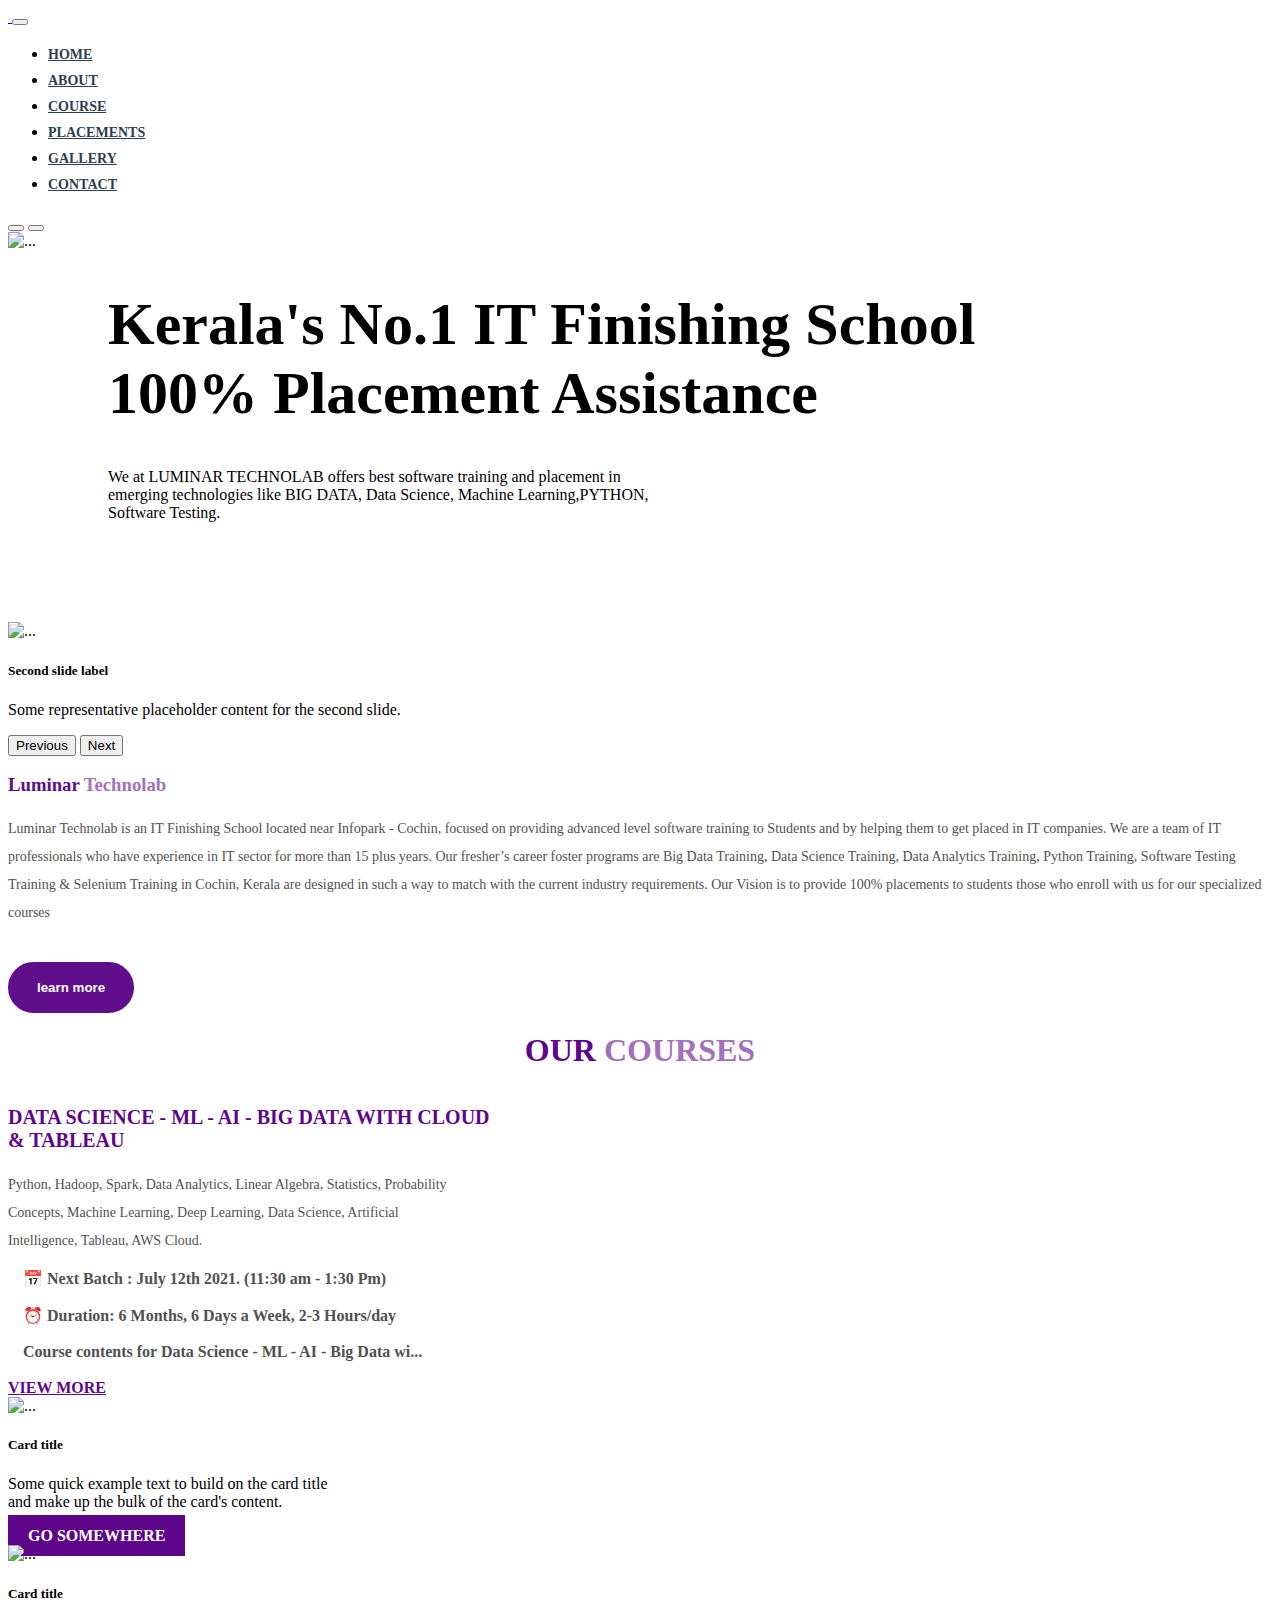
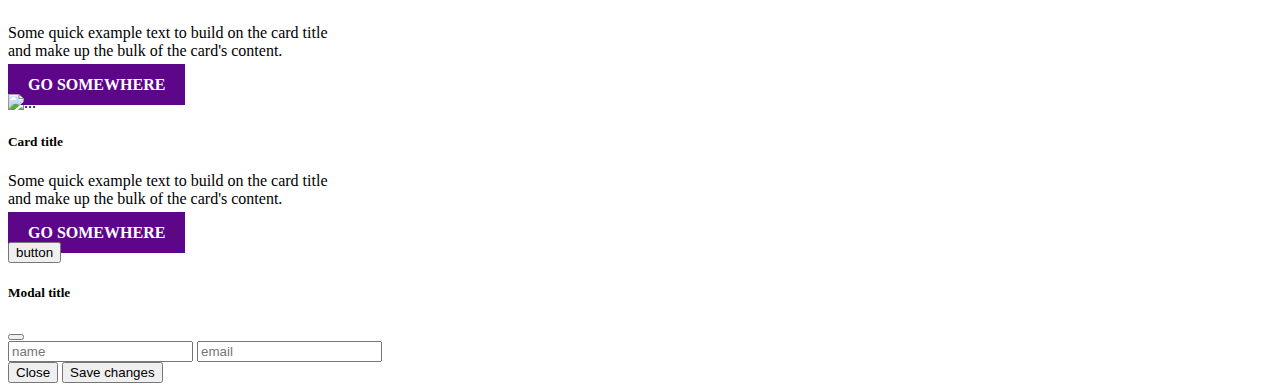
==== index.html @ 843476f9 "bootstrap works of luminar page" ====
<!DOCTYPE html>
<html lang="en">

<head>
    <meta charset="UTF-8">
    <meta http-equiv="X-UA-Compatible" content="IE=edge">
    <meta name="viewport" content="width=device-width, initial-scale=1.0">
    <title>Document</title>
    <!-- CSS only -->
    <link href="https://cdn.jsdelivr.net/npm/bootstrap@5.0.2/dist/css/bootstrap.min.css" rel="stylesheet"
        integrity="sha384-EVSTQN3/azprG1Anm3QDgpJLIm9Nao0Yz1ztcQTwFspd3yD65VohhpuuCOmLASjC" crossorigin="anonymous">
    <!-- JavaScript Bundle with Popper -->
    <script src="https://cdn.jsdelivr.net/npm/bootstrap@5.0.2/dist/js/bootstrap.bundle.min.js"
        integrity="sha384-MrcW6ZMFYlzcLA8Nl+NtUVF0sA7MsXsP1UyJoMp4YLEuNSfAP+JcXn/tWtIaxVXM"
        crossorigin="anonymous"></script>
    <link rel="stylesheet" href="home.css">

</head>

<body>
    <nav class="navbar navbar-expand-lg navbar-light bg-light">
        <div class="container">
            <a class="navbar-brand" href="#">
                <img src="./logo.png" alt="">

            </a>
            <button class="navbar-toggler" type="button" data-bs-toggle="collapse"
                data-bs-target="#navbarSupportedContent" aria-controls="navbarSupportedContent" aria-expanded="false"
                aria-label="Toggle navigation">
                <span class="navbar-toggler-icon"></span>
            </button>
            <div class="collapse navbar-collapse" id="navbarSupportedContent">
                <ul class="navbar-nav ms-auto mb-2 mb-lg-0">
                    <li class="nav-item px-3">
                        <a class="nav-link active" aria-current="page" href="#">HOME</a>
                    </li>
                    <li class="nav-item">
                        <a class="nav-link active" aria-current="page" href="#">ABOUT</a>
                    </li>
                    <li class="nav-item">
                        <a class="nav-link active" aria-current="page" href="#">COURSE</a>
                    </li>
                    <li class="nav-item">
                        <a class="nav-link active" aria-current="page" href="#">PLACEMENTS</a>
                    </li>
                    <li class="nav-item">
                        <a class="nav-link active" aria-current="page" href="#">GALLERY</a>
                    </li>
                    <li class="nav-item">
                        <a class="nav-link active" aria-current="page" href="#">CONTACT</a>
                    </li>

                </ul>

            </div>
        </div>
    </nav>
    <div class="container-fluid">
        <div class="row">
            <div id="carouselExampleCaptions" class="carousel slide" data-bs-ride="carousel">
                <div class="carousel-indicators">
                    <button type="button" data-bs-target="#carouselExampleCaptions" data-bs-slide-to="0" class="active"
                        aria-current="true" aria-label="Slide 1"></button>
                    <button type="button" data-bs-target="#carouselExampleCaptions" data-bs-slide-to="1"
                        aria-label="Slide 2"></button>
                    <!-- <button type="button" data-bs-target="#carouselExampleCaptions" data-bs-slide-to="2" aria-label="Slide 3"></button> -->
                </div>
                <div class="carousel-inner">
                    <div class="carousel-item active">
                        <img src="https://luminartechnolab.com/img/frontend/slider/5.jpg" class="d-block w-100"
                            alt="...">
                        <div class="carousel-caption d-none d-md-block mar ">
                            <h1>Kerala's No.1 IT Finishing School
                                <br>
                                100% Placement Assistance
                            </h1>


                            <p>We at LUMINAR TECHNOLAB offers best software training and placement in <br> emerging
                                technologies like BIG DATA, Data Science, Machine Learning,PYTHON, <br>
                                Software Testing.</p>
                        </div>
                    </div>
                    <div class="carousel-item">
                        <img src="https://luminartechnolab.com/img/frontend/slider/6.jpg" class="d-block w-100"
                            alt="...">
                        <div class="carousel-caption d-none d-md-block">
                            <h5>Second slide label</h5>
                            <p>Some representative placeholder content for the second slide.</p>
                        </div>
                    </div>
                    <!-- <div class="carousel-item">
                    <img src="..." class="d-block w-100" alt="...">
                    <div class="carousel-caption d-none d-md-block">
                      <h5>Third slide label</h5>
                      <p>Some representative placeholder content for the third slide.</p>
                    </div>
                  </div> -->
                </div>
                <button class="carousel-control-prev" type="button" data-bs-target="#carouselExampleCaptions"
                    data-bs-slide="prev">
                    <span class="carousel-control-prev-icon" aria-hidden="true"></span>
                    <span class="visually-hidden">Previous</span>
                </button>
                <button class="carousel-control-next" type="button" data-bs-target="#carouselExampleCaptions"
                    data-bs-slide="next">
                    <span class="carousel-control-next-icon" aria-hidden="true"></span>
                    <span class="visually-hidden">Next</span>
                </button>
            </div>
        </div>
    </div>
    <div class="container mt-5">
        <div class="row">
            <div class="col-6 lh-lg col-sm-6 col-12 col-md-6 col-lg-6">
                <h3 class="hthree">
                    Luminar <span>Technolab</spa>

                </h3>

                <p class="mt-4">
                    Luminar Technolab is an IT Finishing School located near Infopark - Cochin, focused on providing
                    advanced level software training to Students and by helping them to get placed in IT companies. We
                    are a
                    team of IT professionals who have experience in IT sector for more than 15 plus years. Our fresher’s
                    career foster programs are Big Data Training, Data Science Training, Data Analytics Training, Python
                    Training, Software Testing Training & Selenium Training in Cochin, Kerala are designed in such a way
                    to
                    match with the current industry requirements. Our Vision is to provide 100% placements to students
                    those
                    who enroll with us for our specialized courses
                </p>
                <button class="but">learn more

                </button>
            </div>
            <div class="col-6">
                <img src="https://www.luminartechnolab.com/img/frontend/about/qq.jpg" alt="">
            </div>
        </div>

    </div>



    <div class="container my-5">
        <div class="row">
            <div class="col-4"></div>
            <div class="col-4 ">
                <h3 class=" m-5 our">

                    OUR
                    <span> COURSES</span>

                </h3>
            </div>
            <div class="col-4"></div>
        </div>
        <div class="row">
            <div class="col-6 border border-secondary">
                <img src="https://www.luminartechnolab.com/storage/uploads/data-science-1588143159.jpg" alt=""
                    class=" imgwid">
            </div>
            <div class="col-6  col-12 col-lg-6 col-md-6 col-sm-6 border border-success">
                <h3 class=" m-4 ">
                    <a href="" class="aone">
                        DATA SCIENCE - ML - AI - BIG DATA WITH CLOUD <br> & TABLEAU
                    </a>
                </h3>
                    <p class="ms-4">
                        Python, Hadoop, Spark, Data Analytics, Linear Algebra, Statistics, Probability <br> Concepts, Machine
                        Learning, Deep Learning, Data Science, Artificial <br> Intelligence, Tableau, AWS Cloud.
                    </p>
                    <strong >📅 Next Batch : July 12th 2021. (11:30 am - 1:30 Pm)</strong> <br>
                                  <br>
                    <strong>⏰ Duration: 6 Months, 6 Days a Week, 2-3 Hours/day</strong> <br>
                    <br>
                    <strong>Course contents for Data Science - ML - AI - Big Data wi...</strong> <br>
                    <br>
                    <a href="" class="ms-3 view">VIEW MORE</a>
                  
                

            </div>
        </div>

        <div class="container my-5">
            <div class="row">
                <div class="col-lg-4 col-md-6">
                    <div class="card" style="width: 20rem;">
                        <img src="https://www.luminartechnolab.com/storage/uploads/python-1588143191.jpg"
                            class="card-img-top" alt="...">
                        <div class="card-body">
                            <h5 class="card-title">Card title</h5>
                            <p class="card-text">Some quick example text to build on the card title and make up the bulk
                                of
                                the card's content.</p>
                            <a href="#" class="btn btn-primary but2">Go somewhere</a>
                        </div>
                    </div>
                </div>
                <div class="col-lg-4 col-md-6">
                    <div class="card" style="width: 20rem;">
                        <img src="https://www.luminartechnolab.com/storage/uploads/st-1588580359.jpg"
                            class="card-img-top" alt="...">
                        <div class="card-body">
                            <h5 class="card-title">Card title</h5>
                            <p class="card-text">Some quick example text to build on the card title and make up the bulk
                                of
                                the card's content.</p>
                            <a href="#" class="btn btn-primary">Go somewhere</a>
                        </div>
                    </div>
                </div>
                <div class="col-lg-4 col-md-6">
                    <div class="card" style="width: 20rem;">
                        <img src="https://www.luminartechnolab.com/storage/uploads/ms-1623825586.jpg"
                            class="card-img-top" alt="...">
                        <div class="card-body">
                            <h5 class="card-title">Card title</h5>
                            <p class="card-text">Some quick example text to build on the card title and make up the bulk
                                of
                                the card's content.</p>
                            <a href="#" class="btn btn-primary">Go somewhere</a>
                        </div>
                    </div>
                </div>

            </div>
        </div>
        <div class="container">
            <div class="row">
                <div class="col-4">
                    <button class="btn btn-primary" data-bs-toggle="modal" data-bs-target="#exampleModal">
                        button
                    </button>
                    <div class="modal fade" id="exampleModal" tabindex="-1" aria-labelledby="exampleModalLabel"
                        aria-hidden="true">
                        <div class="modal-dialog">
                            <div class="modal-content">
                                <div class="modal-header">
                                    <h5 class="modal-title" id="exampleModalLabel">Modal title</h5>
                                    <button type="button" class="btn-close" data-bs-dismiss="modal"
                                        aria-label="Close"></button>
                                </div>
                                <div class="modal-body">
                                    <input type="text" placeholder="name" class="form-control">
                                    <input type="text" placeholder="email" class="form-control">

                                </div>
                                <div class="modal-footer">
                                    <button type="button" class="btn btn-secondary"
                                        data-bs-dismiss="modal">Close</button>
                                    <button type="button" class="btn btn-primary">Save changes</button>
                                </div>
                            </div>
                        </div>
                    </div>

                </div>

            </div>
            <div class="col-4"></div>
            <div class="col-4"></div>
        </div>
    </div>


</body>

</html>
---- home.css ----
.nav-item a{
    font-size: 14px;
    font-weight: 600;
    color:#2d3e50 !important;
    line-height: 26px;
}
.nav-item a:hover{
    color: #600e8b !important;
}

.carousel-item img{
    height: 500px;

}
.carousel-item h1{
    font-size: 60px;
    font-weight: 700;
    font-style: normal;
    /* font-family:'muli' !important; */
    text-align: start;
}
.carousel-item p{
    text-align: start;
}
.mar{
    margin-bottom: 100px;
    margin-left: 100px;
}
.col-6 .hthree{
    color: #600e8b;
    font-weight: 700;

}
.col-6 span{
color:#a271bc;

}
.col-6 .but{
    padding: 16px 27px;
    font-weight: 600;
    margin-top: 21px;
    border-radius: 50px;
    background-color: #600e8b;
    border: 2px solid #600e8b;
    color:white;
}

.col-6 .but:hover{
    background-color: white;
    border-color: #600e8b;
    color: #600e8b;

}

.container .card a{
    font-weight: 700;
    text-transform: uppercase;
    background-color: #5e068a;
    padding: 12px 20px;
    color: #fff;
    text-decoration: none;
    border-color: #600e8b;
}
.col-4 .our{
    font-size: 32px;
margin-bottom: 30px;
padding-top: 0;
color: #5e068a;
font-weight: 600;
line-height: 1.2;
margin: 0 auto;
text-align: center;
text-transform: uppercase;

}
.col-4 .our span{
    color:#a271bc;
}
.imgwid{
    width: 100%;
}
.col-6 h3 .aone{
    text-decoration: none;
    font-size: 20px;
    /* line-height: 25px; */
    /* margin-bottom: 15px; */
    
    font-weight: 600;
    font-style: normal;
    font-family: inherit;
    color: #5e068a;
    
}
.col-6 p{
    font-size: 14px;
    color: #515151;
    line-height: 2;
}
.col-6 strong{margin-left: 15px;
    font-weight: 600;
    color: #515151;
}
.col-6 .view{
    font-weight: 600;
    text-transform: uppercase;
    color: #5e068a;
    text-decoration: underline;
}
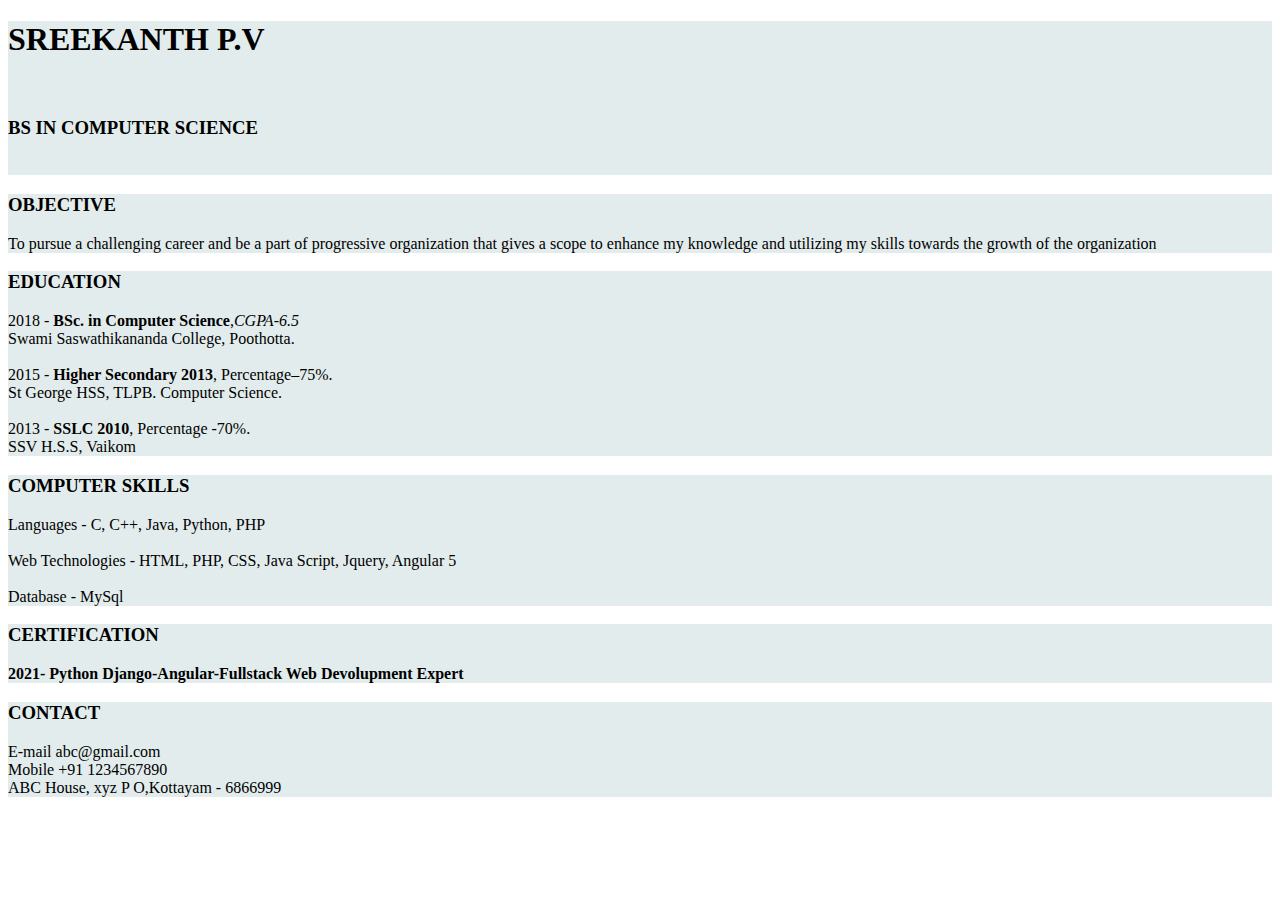
==== commit cd4f5ad0: "resume page added" ====
--- a/index.html
+++ b/index.html
@@ -6,265 +6,108 @@
     <meta http-equiv="X-UA-Compatible" content="IE=edge">
     <meta name="viewport" content="width=device-width, initial-scale=1.0">
     <title>Document</title>
+    <link rel="stylesheet" href="resume.css">
     <!-- CSS only -->
     <link href="https://cdn.jsdelivr.net/npm/bootstrap@5.0.2/dist/css/bootstrap.min.css" rel="stylesheet"
         integrity="sha384-EVSTQN3/azprG1Anm3QDgpJLIm9Nao0Yz1ztcQTwFspd3yD65VohhpuuCOmLASjC" crossorigin="anonymous">
-    <!-- JavaScript Bundle with Popper -->
-    <script src="https://cdn.jsdelivr.net/npm/bootstrap@5.0.2/dist/js/bootstrap.bundle.min.js"
-        integrity="sha384-MrcW6ZMFYlzcLA8Nl+NtUVF0sA7MsXsP1UyJoMp4YLEuNSfAP+JcXn/tWtIaxVXM"
-        crossorigin="anonymous"></script>
-    <link rel="stylesheet" href="home.css">
 
 </head>
 
 <body>
-    <nav class="navbar navbar-expand-lg navbar-light bg-light">
-        <div class="container">
-            <a class="navbar-brand" href="#">
-                <img src="./logo.png" alt="">
+    <div class="container ">
+        <div class="row border border-danger">
+            <div class="col-1"></div>
+            <div class="col-9">
+                <div class="row ">
+                    <div class="col-1"></div>
+                    <div class="col-10  border bground">
+                        <div class="row border-bottom border-success border-3">
+                            <div class="col"></div>
+                            <div class="col"></div>
+                            <div class="col-5">
+                                <div class="row">
+                                    <div class="col-3"></div>
+                                    <div class="col-9 ">
 
-            </a>
-            <button class="navbar-toggler" type="button" data-bs-toggle="collapse"
-                data-bs-target="#navbarSupportedContent" aria-controls="navbarSupportedContent" aria-expanded="false"
-                aria-label="Toggle navigation">
-                <span class="navbar-toggler-icon"></span>
-            </button>
-            <div class="collapse navbar-collapse" id="navbarSupportedContent">
-                <ul class="navbar-nav ms-auto mb-2 mb-lg-0">
-                    <li class="nav-item px-3">
-                        <a class="nav-link active" aria-current="page" href="#">HOME</a>
-                    </li>
-                    <li class="nav-item">
-                        <a class="nav-link active" aria-current="page" href="#">ABOUT</a>
-                    </li>
-                    <li class="nav-item">
-                        <a class="nav-link active" aria-current="page" href="#">COURSE</a>
-                    </li>
-                    <li class="nav-item">
-                        <a class="nav-link active" aria-current="page" href="#">PLACEMENTS</a>
-                    </li>
-                    <li class="nav-item">
-                        <a class="nav-link active" aria-current="page" href="#">GALLERY</a>
-                    </li>
-                    <li class="nav-item">
-                        <a class="nav-link active" aria-current="page" href="#">CONTACT</a>
-                    </li>
+                                        <h1 class="fs-3 mt-3 ms-3 fw-bold text-success "> SREEKANTH P.V </h1> <br>
+                                        <h3 class="fs-6 fw-bold ms-4 text-success "> BS IN COMPUTER SCIENCE</h3> <br>
+                                    </div>
+                                </div>
 
-                </ul>
-
-            </div>
-        </div>
-    </nav>
-    <div class="container-fluid">
-        <div class="row">
-            <div id="carouselExampleCaptions" class="carousel slide" data-bs-ride="carousel">
-                <div class="carousel-indicators">
-                    <button type="button" data-bs-target="#carouselExampleCaptions" data-bs-slide-to="0" class="active"
-                        aria-current="true" aria-label="Slide 1"></button>
-                    <button type="button" data-bs-target="#carouselExampleCaptions" data-bs-slide-to="1"
-                        aria-label="Slide 2"></button>
-                    <!-- <button type="button" data-bs-target="#carouselExampleCaptions" data-bs-slide-to="2" aria-label="Slide 3"></button> -->
-                </div>
-                <div class="carousel-inner">
-                    <div class="carousel-item active">
-                        <img src="https://luminartechnolab.com/img/frontend/slider/5.jpg" class="d-block w-100"
-                            alt="...">
-                        <div class="carousel-caption d-none d-md-block mar ">
-                            <h1>Kerala's No.1 IT Finishing School
-                                <br>
-                                100% Placement Assistance
-                            </h1>
-
-
-                            <p>We at LUMINAR TECHNOLAB offers best software training and placement in <br> emerging
-                                technologies like BIG DATA, Data Science, Machine Learning,PYTHON, <br>
-                                Software Testing.</p>
-                        </div>
-                    </div>
-                    <div class="carousel-item">
-                        <img src="https://luminartechnolab.com/img/frontend/slider/6.jpg" class="d-block w-100"
-                            alt="...">
-                        <div class="carousel-caption d-none d-md-block">
-                            <h5>Second slide label</h5>
-                            <p>Some representative placeholder content for the second slide.</p>
-                        </div>
-                    </div>
-                    <!-- <div class="carousel-item">
-                    <img src="..." class="d-block w-100" alt="...">
-                    <div class="carousel-caption d-none d-md-block">
-                      <h5>Third slide label</h5>
-                      <p>Some representative placeholder content for the third slide.</p>
-                    </div>
-                  </div> -->
-                </div>
-                <button class="carousel-control-prev" type="button" data-bs-target="#carouselExampleCaptions"
-                    data-bs-slide="prev">
-                    <span class="carousel-control-prev-icon" aria-hidden="true"></span>
-                    <span class="visually-hidden">Previous</span>
-                </button>
-                <button class="carousel-control-next" type="button" data-bs-target="#carouselExampleCaptions"
-                    data-bs-slide="next">
-                    <span class="carousel-control-next-icon" aria-hidden="true"></span>
-                    <span class="visually-hidden">Next</span>
-                </button>
-            </div>
-        </div>
-    </div>
-    <div class="container mt-5">
-        <div class="row">
-            <div class="col-6 lh-lg col-sm-6 col-12 col-md-6 col-lg-6">
-                <h3 class="hthree">
-                    Luminar <span>Technolab</spa>
-
-                </h3>
-
-                <p class="mt-4">
-                    Luminar Technolab is an IT Finishing School located near Infopark - Cochin, focused on providing
-                    advanced level software training to Students and by helping them to get placed in IT companies. We
-                    are a
-                    team of IT professionals who have experience in IT sector for more than 15 plus years. Our fresher’s
-                    career foster programs are Big Data Training, Data Science Training, Data Analytics Training, Python
-                    Training, Software Testing Training & Selenium Training in Cochin, Kerala are designed in such a way
-                    to
-                    match with the current industry requirements. Our Vision is to provide 100% placements to students
-                    those
-                    who enroll with us for our specialized courses
-                </p>
-                <button class="but">learn more
-
-                </button>
-            </div>
-            <div class="col-6">
-                <img src="https://www.luminartechnolab.com/img/frontend/about/qq.jpg" alt="">
-            </div>
-        </div>
-
-    </div>
-
-
-
-    <div class="container my-5">
-        <div class="row">
-            <div class="col-4"></div>
-            <div class="col-4 ">
-                <h3 class=" m-5 our">
-
-                    OUR
-                    <span> COURSES</span>
-
-                </h3>
-            </div>
-            <div class="col-4"></div>
-        </div>
-        <div class="row">
-            <div class="col-6 border border-secondary">
-                <img src="https://www.luminartechnolab.com/storage/uploads/data-science-1588143159.jpg" alt=""
-                    class=" imgwid">
-            </div>
-            <div class="col-6  col-12 col-lg-6 col-md-6 col-sm-6 border border-success">
-                <h3 class=" m-4 ">
-                    <a href="" class="aone">
-                        DATA SCIENCE - ML - AI - BIG DATA WITH CLOUD <br> & TABLEAU
-                    </a>
-                </h3>
-                    <p class="ms-4">
-                        Python, Hadoop, Spark, Data Analytics, Linear Algebra, Statistics, Probability <br> Concepts, Machine
-                        Learning, Deep Learning, Data Science, Artificial <br> Intelligence, Tableau, AWS Cloud.
-                    </p>
-                    <strong >📅 Next Batch : July 12th 2021. (11:30 am - 1:30 Pm)</strong> <br>
-                                  <br>
-                    <strong>⏰ Duration: 6 Months, 6 Days a Week, 2-3 Hours/day</strong> <br>
-                    <br>
-                    <strong>Course contents for Data Science - ML - AI - Big Data wi...</strong> <br>
-                    <br>
-                    <a href="" class="ms-3 view">VIEW MORE</a>
-                  
-                
-
-            </div>
-        </div>
-
-        <div class="container my-5">
-            <div class="row">
-                <div class="col-lg-4 col-md-6">
-                    <div class="card" style="width: 20rem;">
-                        <img src="https://www.luminartechnolab.com/storage/uploads/python-1588143191.jpg"
-                            class="card-img-top" alt="...">
-                        <div class="card-body">
-                            <h5 class="card-title">Card title</h5>
-                            <p class="card-text">Some quick example text to build on the card title and make up the bulk
-                                of
-                                the card's content.</p>
-                            <a href="#" class="btn btn-primary but2">Go somewhere</a>
+                            </div>
                         </div>
                     </div>
                 </div>
-                <div class="col-lg-4 col-md-6">
-                    <div class="card" style="width: 20rem;">
-                        <img src="https://www.luminartechnolab.com/storage/uploads/st-1588580359.jpg"
-                            class="card-img-top" alt="...">
-                        <div class="card-body">
-                            <h5 class="card-title">Card title</h5>
-                            <p class="card-text">Some quick example text to build on the card title and make up the bulk
-                                of
-                                the card's content.</p>
-                            <a href="#" class="btn btn-primary">Go somewhere</a>
-                        </div>
+                <div class="row mt-5 mb-4">
+                    <div class="col-1"></div>
+                    <div class="col-10 border-5 border bground ">
+                        <h3 class="fs-5 fw-bold text-success"> OBJECTIVE</h3>
+                        <p class="fw-bold ">
+                            To pursue a challenging career and be a part of progressive organization that gives a scope
+                            to enhance my knowledge and utilizing my skills towards the growth of the organization
+                        </p>
+
                     </div>
                 </div>
-                <div class="col-lg-4 col-md-6">
-                    <div class="card" style="width: 20rem;">
-                        <img src="https://www.luminartechnolab.com/storage/uploads/ms-1623825586.jpg"
-                            class="card-img-top" alt="...">
-                        <div class="card-body">
-                            <h5 class="card-title">Card title</h5>
-                            <p class="card-text">Some quick example text to build on the card title and make up the bulk
-                                of
-                                the card's content.</p>
-                            <a href="#" class="btn btn-primary">Go somewhere</a>
-                        </div>
+                <div class="row mb-4">
+                    <div class="col-1"></div>
+                    <div class="col-10 border border-5  bground ">
+                        <h3 class="fs-5 fw-bold text-success mb-">EDUCATION</h3>
+
+                        2018 - <strong>BSc. in Computer Science</strong>,<em>CGPA-6.5</em> <br>
+                        Swami Saswathikananda College, Poothotta. <br>
+                        <br>
+
+                        2015 - <strong>Higher Secondary 2013</strong>, Percentage–75%. <br>
+                        St George HSS, TLPB. Computer Science.</h4> <br>
+                        <br>
+                        2013 - <strong>SSLC 2010</strong>, Percentage -70%. <br>
+                        SSV H.S.S, Vaikom <br>
+
+                    </div>
+                </div>
+                <div class="row mb-4">
+                    <div class="col-1"></div>
+                    <div class="col-10 border-5 border bground">
+                        <h3 class="fs-5 fw-bold text-success mb-">COMPUTER SKILLS</h3>
+
+                        Languages - C, C++, Java, Python, PHP <br>
+                        <br>
+                        Web Technologies - HTML, PHP, CSS, Java Script, Jquery, Angular 5 <br>
+                        <br>
+                        Database - MySql <br>
+
+                    </div>
+                </div>
+                <div class="row mb-4">
+                    <div class="col-1"></div>
+                    <div class="col-10 border-5 border bground ">
+                        <h3 class="fs-5 fw-bold text-success mb-">CERTIFICATION</h3>
+
+                        <strong>
+                            2021- Python Django-Angular-Fullstack Web Devolupment Expert
+                        </strong>
+
+
+                    </div>
+                </div>
+                <div class="row mb-4">
+                    <div class="col-1 "></div>
+                    <div class="col-10 border-5 border bground">
+                        <h3 class="fs-5 fw-bold text-success mb-">CONTACT</h3>
+
+                        E-mail abc@gmail.com <br>
+                        Mobile +91 1234567890 <br>
+                        ABC House, xyz P O,Kottayam - 6866999
+
                     </div>
                 </div>
 
-            </div>
-        </div>
-        <div class="container">
-            <div class="row">
-                <div class="col-4">
-                    <button class="btn btn-primary" data-bs-toggle="modal" data-bs-target="#exampleModal">
-                        button
-                    </button>
-                    <div class="modal fade" id="exampleModal" tabindex="-1" aria-labelledby="exampleModalLabel"
-                        aria-hidden="true">
-                        <div class="modal-dialog">
-                            <div class="modal-content">
-                                <div class="modal-header">
-                                    <h5 class="modal-title" id="exampleModalLabel">Modal title</h5>
-                                    <button type="button" class="btn-close" data-bs-dismiss="modal"
-                                        aria-label="Close"></button>
-                                </div>
-                                <div class="modal-body">
-                                    <input type="text" placeholder="name" class="form-control">
-                                    <input type="text" placeholder="email" class="form-control">
-
-                                </div>
-                                <div class="modal-footer">
-                                    <button type="button" class="btn btn-secondary"
-                                        data-bs-dismiss="modal">Close</button>
-                                    <button type="button" class="btn btn-primary">Save changes</button>
-                                </div>
-                            </div>
-                        </div>
-                    </div>
-
-                </div>
 
             </div>
-            <div class="col-4"></div>
-            <div class="col-4"></div>
+
         </div>
     </div>
-
 
 </body>
 
--- a/resume.css
+++ b/resume.css
@@ -0,0 +1,4 @@
+.bground{
+    background-color: #e3ecec;
+
+}